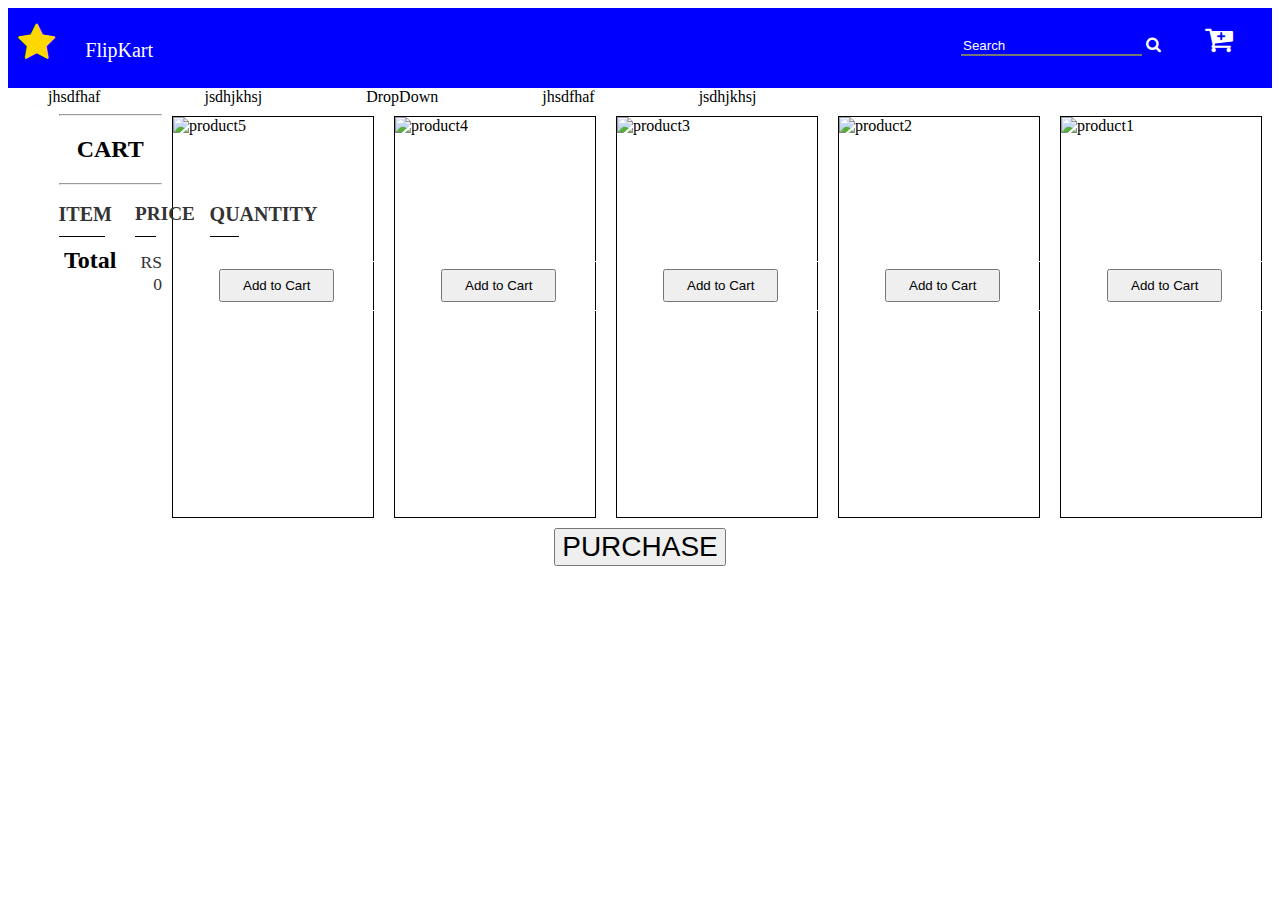
==== index.html @ 8f710ac4 "first committ" ====
<!DOCTYPE html>
<html lang="en">
<head>
    <meta charset="UTF-8">
    <meta name="viewport" content="width=device-width, initial-scale=1.0">
    <meta http-equiv="X-UA-Compatible" content="ie=edge">
    <title>Flipkart</title>
<link rel="stylesheet" href="https://cdnjs.cloudflare.com/ajax/libs/font-awesome/4.7.0/css/font-awesome.min.css">
<link rel="stylesheet" href="CssFile/header.css">
<link rel="stylesheet" href="CssFile/media.css">
<link rel="stylesheet" href="CssFile/sidebar.css">
<link rel="stylesheet" href="CssFile/contant.css">
<link rel="stylesheet" href="CssFile/dropDown.css">
<link rel="stylesheet" href="CssFile/sucessFull.css">
<script src="https://ajax.googleapis.com/ajax/libs/jquery/3.4.1/jquery.min.js"></script>
<script src="JSFile/script.js"></script>
<script src="JSFile/cartScript.js"></script>
<script src="JSFile/carousel.js"></script>
<link rel="stylesheet" href="CssFile/styleCart.css">

</head>
<body>
    <header id="header" style="width: 100%;margin: 0px;">
            <i class="fa fa-star"></i><span id="logo">FlipKart</span>
            <div id="icons">
        <input type="text" id="search-box"  placeholder="Search" >
        <i class="fa fa-search" aria-hidden="true"></i>
        <i id="cartt" class="fa fa-cart-plus"  aria-hidden="true" onclick="BottomFunction();"></i><span id="cart_no" onclick="BottomFunction();" style="display: none;">0</span>
    </div>
    </header>
    <!-- DropDown -->
    <div class="dropdown">
            <ul class="mainList"> 
                    <li class="mainListDrop">jhsdfhaf</li>
                    <li class="mainListDrop">jsdhjkhsj</li>
                <li onclick="myFunction()" class="dropbtn mainListDrop">DropDown
                    <ul id="myDropdown" class="dropdown-content"style="color: black;" >
                    <li class="afterClickList">jsdjhaj</li>
                    <li class="afterClickList">sjdkasfalskfl;</li>
                    <li class="afterClickList">dklfhayfuehzn</li>
                    <li class="afterClickList">kshdjkfhj</li>
                    </ul>
                </li>
               <li class="mainListDrop">jhsdfhaf</li>
               <li class="mainListDrop">jsdhjkhsj</li>
            </ul>
          </div>
          <!-- Carousel -->
    <!-- <div class="w3-content w3-section" style="max-width:100%; max-height: 150px; margin-top: 10px;">
            <img class="mySlides" src="https://theshopperz.com/wp-content/uploads/2016/01/flipkart-coupons-banner-offers.jpg" style="width:100%;height:250px;">
            <img class="mySlides" src="https://pennyful.in/img/hpbanner/banner2.jpg" style="width:100% ;height:250px;">
            <img class="mySlides" src="http://img5a.flixcart.com/www/promos/new/20151210-114111-1-5.jpg" style="width:100% ;height:250px;">
            <img class="mySlides" src="http://img5a.flixcart.com/www/promos/new/20140922-112828-banner-3-shop-now.jpg" style="width:100% ;height:250px;">
          </div> -->
          
    <div id="sidebar">
<h3>Filters</h3>
100<input type="range" id="range" name="points" min="0" max="10">1000
    </div>
    <div id="price_range">
<ul class="priceSorting">
    <li class="sorting"><strong>Sort By</strong></li>
    <li class="sorting" onclick="highToLow();">Price -- High Low</li>
    <li class="sorting" onclick="lowToHigh();">Price -- Low High</li>
    <li class="sorting" onclick="Discounts();">Discount</li>
</ul>
    </div>
    <div id="product-list" class="mainDiv">
 <div class="pro_pic"><img class="imgDynamic" src="" alt="product1" id="image_id1"><div class="inner_div_price" id="inner_content1" >
     
 </div>
 <div class="Add_to_cart"> <button class="cart_class" id="cart_button1" onclick="getValue();">Add to Cart</button></div>
</div>
 <div class="pro_pic"><img class="imgDynamic" src="" alt="product2" id="image_id2"><div class="inner_div_price" id="inner_content2">
    
 </div>
 <div class="Add_to_cart"> <button class="cart_class" id="cart_button2"  onclick="getValue();">Add to Cart</button></div>
</div>
 <div class="pro_pic"><img class="imgDynamic" src="" alt="product3" id="image_id3"><div class="inner_div_price"id="inner_content3" >
    
 </div>
 <div class="Add_to_cart"> <button class="cart_class" id="cart_button3" onclick="getValue();">Add to Cart</button></div>
</div>

 <div class="pro_pic"><img class="imgDynamic" src="" alt="product4" id="image_id4"><div class="inner_div_price" id="inner_content4" >
   
 </div>
 <div class="Add_to_cart"> <button class="cart_class" id="cart_button4" onclick="getValue();">Add to Cart</button></div>
</div>
 <div class="pro_pic"><img class="imgDynamic" src="" alt="product5" id="image_id5"><div class="inner_div_price" id="inner_content5">
    
 </div>
 <div class="Add_to_cart"> <button class="cart_class" id="cart_button5" onclick="getValue();">Add to Cart</button></div>
</div>

    </div>
    <div class="success-checkmark" id="checkmark" style="display:none;">
            <div class="check-icon">
              <span class="icon-line line-tip"></span>
              <span class="icon-line line-long"></span>
              <div class="icon-circle"></div>
              <div class="icon-fix"></div>
            </div>
          </div>
<!-- Cart -->

<section class="container content-section">
    <hr>
    <h2 class="section-header" style="text-align: center;">CART</h2><hr>
    <div class="cart-row">
        <span class="cart-item cart-header cart-column">ITEM</span>
        <span class="cart-price cart-header cart-column">PRICE</span>
        <span class="cart-quantity cart-header cart-column">QUANTITY</span>
    </div>
    <div class="cart-items">
    </div>
    <div class="cart-total">
        <strong class="cart-total-title">Total</strong>
        <span class="cart-total-price">RS 0</span>
    </div>
    <button class="btn btn-primary btn-purchase" type="button">PURCHASE</button>
</section>

</body>
</html>
---- CssFile/header.css ----
input {
  outline: 0;
  border-width: 0 0 2px;
  background-color: blue;
}

header {
  height: 80px;
  background-color: blue;
}

::-webkit-input-placeholder {
  /* Chrome/Opera/Safari */
  color: #fff;
}

  .fa-search
  {
    color:white;
    /* margin-left:-20px; */
    padding-left: 0px;
  }
  .fa-cart-plus
  {
    font-size:30px;
    color: white;
    /* float: right; */
     /* margin-right: 50px;
     margin-top: -29px; */
     padding-top: 10px;
     margin-left: 40px;
  }
  .fa-star
  {
    font-size:40px;
    color:gold;
    margin-top: 15px;
    margin-left: 10px;
     margin-right: 5px;
  }
  #search-box
  {
    color:white;
    /* float: right; */
    /* margin-right: 100px; */
   
  }
  #logo
  {
    font-family: cursive;
    font-size: 20px;
    color: #fff;
    margin-left: 2%;
  }
  #cart_no
  {
    color: #fff;
    float: right;
    
    margin-top: 5px;
    
    height: 15px;
    width: 20px;
    border-radius: 50%;
    text-align: center;
    border: solid 1px red;
    background-color: red;
    margin-right: 8px;
   
  }
  #icons
  {
    
    height: 50px;
    width: 290px;
    border: solid blue 1px;
    float: right;
    margin-top: 5px;
    margin-right: 20px;

  }
  .mySlides {display:none;}
/*# sourceMappingURL=header.css.map */
---- CssFile/media.css ----
@media only screen and (max-width: 475px) and (min-width: 320px) {
  #sidebar {
    display: none;
  }
  .mainDiv {
    padding-top: 550px;
  }
  #icons {
    height: 50px;
    width: 290px;
    border-style: none;
    float: right;
    margin-right: 0px;
    margin-top: -4px;
  }
  .fa-star {
    font-size: 20px;
    color: gold;
    margin-top: 15px;
    margin-left: 10px;
    margin-right: 5px;
  }
  #logo {
    font-family: cursive;
    font-size: 15px;
    color: #fff;
    margin-left: 0%;
  }
}

@media only screen and (max-width: 768px) and (min-width: 475px) {
  #sidebar {
    display: none;
  }
  .mainDiv {
    padding-top: 550px;
  }
  #icons {
    height: 50px;
    width: 290px;
    float: right;
    margin-top: 5px;
    margin-right: 20px;
  }
}

@media only screen and (max-width: 992px) and (min-width: 769px) {
  #sidebar {
    display: none;
  }
  .mainDiv {
    padding-top: 550px;
  }
  #icons {
    height: 50px;
    width: 290px;
    float: right;
    margin-top: 5px;
    margin-right: 20px;
  }
}

@media only screen and (max-width: 1350px) and (min-width: 993px) {
  #sidebar {
    display: none;
  }
  .mainDiv {
    padding-top: 550px;
  }
  #icons {
    height: 50px;
    width: 290px;
    float: right;
    margin-top: 5px;
    margin-right: 20px;
  }
}
/*# sourceMappingURL=media.css.map */
---- CssFile/sidebar.css ----
#sidebar {
  border-right: 1px solid #000;
  height: 600px;
  width: 200px;
}

.sorting {
  cursor: pointer;
}
/*# sourceMappingURL=sidebar.css.map */
---- CssFile/contant.css ----
.sorting {
  display: inline;
  padding: 25px;
}

.priceSorting {
  float: right;
  margin-top: -600px;
  margin-right: 350px;
}

.pro_pic {
  height: 400px;
  width: 200px;
  border: 1px solid black;
  float: right;
  margin: 10px;
}

.imgDynamic {
  height: 220px;
  width: 200px;
}

#product-list {
  float: right;
  margin-top: -550px;
  margin-right: 0px;
}

.inner_div_price {
  height: 116px;
  width: 200px;
  border-style: none;
  margin-top: 10px;
  text-align: center;
}

html body {
  overflow-x: hidden;
  overflow-y: auto;
}

.Add_to_cart {
  height: 48px;
  width: 200px;
  border: solid 1px white;
}

.cart_class {
  margin-left: 45px;
  margin-top: 7px;
  padding: 7px 22px;
}
/*# sourceMappingURL=contant.css.map */
---- CssFile/dropDown.css ----
.mainList, .mainListDrop {
  display: inline;
  margin-right: 100px;
}

.dropdown-content {
  display: none;
  position: absolute;
  background-color: #f1f1f1;
  min-width: 160px;
  overflow: auto;
  -webkit-box-shadow: 0px 8px 16px 0px rgba(0, 0, 0, 0.2);
          box-shadow: 0px 8px 16px 0px rgba(0, 0, 0, 0.2);
  color: #000;
  z-index: 1;
}

.dropdown li:hover {
  background-color: #ddd;
}

.show {
  display: block;
}
/*# sourceMappingURL=dropDown.css.map */
---- CssFile/sucessFull.css ----
.success-checkmark {
  width: 80px;
  height: 115px;
  margin: 0 auto;
}

.success-checkmark .check-icon {
  width: 80px;
  height: 80px;
  position: relative;
  border-radius: 50%;
  -webkit-box-sizing: content-box;
          box-sizing: content-box;
  border: 4px solid #4CAF50;
}

.success-checkmark .check-icon::before {
  top: 3px;
  left: -2px;
  width: 30px;
  -webkit-transform-origin: 100% 50%;
          transform-origin: 100% 50%;
  border-radius: 100px 0 0 100px;
}

.success-checkmark .check-icon::after {
  top: 0;
  left: 30px;
  width: 60px;
  -webkit-transform-origin: 0 50%;
          transform-origin: 0 50%;
  border-radius: 0 100px 100px 0;
  -webkit-animation: rotate-circle 4.25s ease-in;
          animation: rotate-circle 4.25s ease-in;
}

.success-checkmark .check-icon::before, .success-checkmark .check-icon::after {
  content: '';
  height: 100px;
  position: absolute;
  background: transparent;
  -webkit-transform: rotate(-45deg);
          transform: rotate(-45deg);
}

.success-checkmark .check-icon .icon-line {
  height: 5px;
  background-color: #4CAF50;
  display: block;
  border-radius: 2px;
  position: absolute;
  z-index: 10;
}

.success-checkmark .check-icon .icon-line.line-tip {
  top: 46px;
  left: 14px;
  width: 25px;
  -webkit-transform: rotate(45deg);
          transform: rotate(45deg);
  -webkit-animation: icon-line-tip 0.75s;
          animation: icon-line-tip 0.75s;
}

.success-checkmark .check-icon .icon-line.line-long {
  top: 38px;
  right: 8px;
  width: 47px;
  -webkit-transform: rotate(-45deg);
          transform: rotate(-45deg);
  -webkit-animation: icon-line-long 0.75s;
          animation: icon-line-long 0.75s;
}

.success-checkmark .check-icon .icon-circle {
  top: -4px;
  left: -4px;
  z-index: 10;
  width: 80px;
  height: 80px;
  border-radius: 50%;
  position: absolute;
  -webkit-box-sizing: content-box;
          box-sizing: content-box;
  border: 4px solid rgba(76, 175, 80, 0.5);
}

.success-checkmark .check-icon .icon-fix {
  top: 8px;
  width: 5px;
  left: 26px;
  z-index: 1;
  height: 85px;
  position: absolute;
  -webkit-transform: rotate(-45deg);
          transform: rotate(-45deg);
  background: transparent;
}

.success-checkmark {
  margin-top: -25%;
  margin-left: 55%;
}

.container {
  margin-top: 0%;
}

@-webkit-keyframes rotate-circle {
  0% {
    -webkit-transform: rotate(-45deg);
            transform: rotate(-45deg);
  }
  5% {
    -webkit-transform: rotate(-45deg);
            transform: rotate(-45deg);
  }
  12% {
    -webkit-transform: rotate(-405deg);
            transform: rotate(-405deg);
  }
  100% {
    -webkit-transform: rotate(-405deg);
            transform: rotate(-405deg);
  }
}

@keyframes rotate-circle {
  0% {
    -webkit-transform: rotate(-45deg);
            transform: rotate(-45deg);
  }
  5% {
    -webkit-transform: rotate(-45deg);
            transform: rotate(-45deg);
  }
  12% {
    -webkit-transform: rotate(-405deg);
            transform: rotate(-405deg);
  }
  100% {
    -webkit-transform: rotate(-405deg);
            transform: rotate(-405deg);
  }
}

@-webkit-keyframes icon-line-tip {
  0% {
    width: 0;
    left: 1px;
    top: 19px;
  }
  54% {
    width: 0;
    left: 1px;
    top: 19px;
  }
  70% {
    width: 50px;
    left: -8px;
    top: 37px;
  }
  84% {
    width: 17px;
    left: 21px;
    top: 48px;
  }
  100% {
    width: 25px;
    left: 14px;
    top: 45px;
  }
}

@keyframes icon-line-tip {
  0% {
    width: 0;
    left: 1px;
    top: 19px;
  }
  54% {
    width: 0;
    left: 1px;
    top: 19px;
  }
  70% {
    width: 50px;
    left: -8px;
    top: 37px;
  }
  84% {
    width: 17px;
    left: 21px;
    top: 48px;
  }
  100% {
    width: 25px;
    left: 14px;
    top: 45px;
  }
}

@-webkit-keyframes icon-line-long {
  0% {
    width: 0;
    right: 46px;
    top: 54px;
  }
  65% {
    width: 0;
    right: 46px;
    top: 54px;
  }
  84% {
    width: 55px;
    right: 0px;
    top: 35px;
  }
  100% {
    width: 47px;
    right: 8px;
    top: 38px;
  }
}

@keyframes icon-line-long {
  0% {
    width: 0;
    right: 46px;
    top: 54px;
  }
  65% {
    width: 0;
    right: 46px;
    top: 54px;
  }
  84% {
    width: 55px;
    right: 0px;
    top: 35px;
  }
  100% {
    width: 47px;
    right: 8px;
    top: 38px;
  }
}
/*# sourceMappingURL=sucessFull.css.map */
---- CssFile/styleCart.css ----
.shop-items {
    display: flex;
    flex-wrap: wrap;
    justify-content: space-around;
}

.cart-header {
    font-weight: bold;
    font-size: 1.25em;
    color: #333;
}

.cart-column {
    display: flex;
    align-items: center;
    border-bottom: 1px solid black;
    margin-right: 1.5em;
    padding-bottom: 10px;
    margin-top: 10px;
}

.cart-row {
    display: flex;
}

.cart-item {
    width: 45%;
}

.cart-price {
    width: 20%;
    font-size: 1.2em;
    color: #333;
}

.cart-quantity {
    
        width: 28%;
        float: right;
        margin-top: -100px;
  
   
}
span.cart-quantity.cart-header.cart-column {
    margin-top: 10px;
    margin-left: 25px;
}
.cart-item-title {
    color: #333;
    margin-left: .5em;
    font-size: 1.2em;
}

.cart-item-image {
    width: 75px;
    height: auto;
    border-radius: 10px;
}

.btn-danger {
    color: white;
    background-color: #EB5757;
    border: none;
    border-radius: .3em;
    font-weight: bold;
    margin-top: 105px;
    margin-left: 25px;
}

.btn-danger:hover {
    background-color: #CC4C4C;
}

.cart-quantity-input {
    height: 34px;
    width: 50px;
    border-radius: 5px;
    border: 1px solid #56CCF2;
    background-color: #eee;
    color: #333;
    padding: 0;
    text-align: center;
    font-size: 1.2em;
    margin-top: 105px;
    margin-left: 25px;   

}

.cart-row:last-child {
    border-bottom: 1px solid black;
}

.cart-row:last-child .cart-column {
    border: none;
}

.cart-total {
    text-align: end;
    margin-top: 10px;
    margin-right: 10px;
}

.cart-total-title {
    font-weight: bold;
    font-size: 1.5em;
    color: black;
    margin-right: 20px;
}

.cart-total-price {
    color: #333;
    font-size: 1.1em;
}

.btn-purchase {
    display: block;
    margin: 40px auto 80px auto;
    font-size: 1.75em;
}
section
{
    width: 92%;
    margin: auto;
}
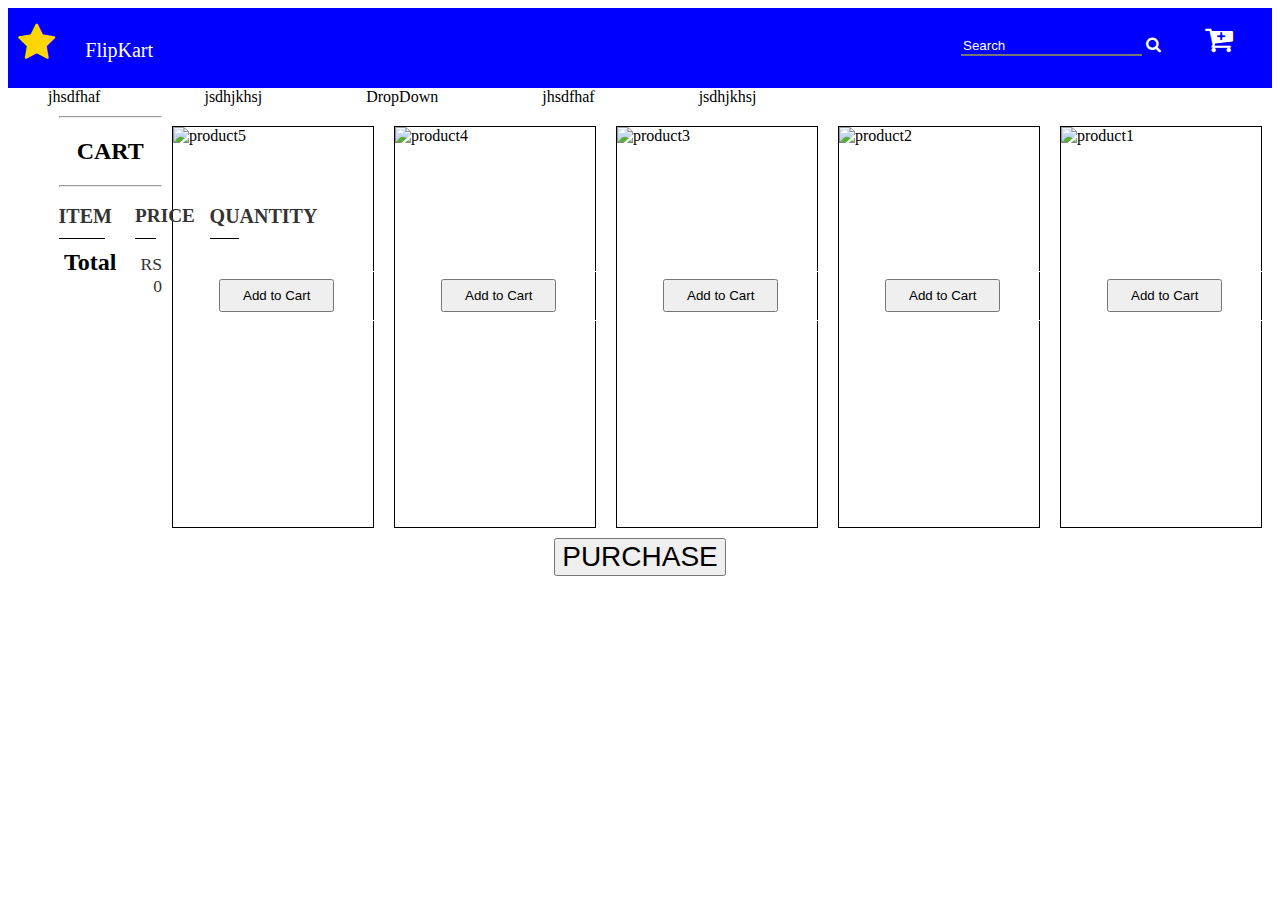
==== commit d162bbf3: "carousel slides in html" ====
--- a/index.html
+++ b/index.html
@@ -46,12 +46,12 @@
             </ul>
           </div>
           <!-- Carousel -->
-    <!-- <div class="w3-content w3-section" style="max-width:100%; max-height: 150px; margin-top: 10px;">
+    <div class="w3-content w3-section" style="max-width:100%; max-height: 150px; margin-top: 10px;">
             <img class="mySlides" src="https://theshopperz.com/wp-content/uploads/2016/01/flipkart-coupons-banner-offers.jpg" style="width:100%;height:250px;">
             <img class="mySlides" src="https://pennyful.in/img/hpbanner/banner2.jpg" style="width:100% ;height:250px;">
             <img class="mySlides" src="http://img5a.flixcart.com/www/promos/new/20151210-114111-1-5.jpg" style="width:100% ;height:250px;">
             <img class="mySlides" src="http://img5a.flixcart.com/www/promos/new/20140922-112828-banner-3-shop-now.jpg" style="width:100% ;height:250px;">
-          </div> -->
+          </div>
           
     <div id="sidebar">
 <h3>Filters</h3>
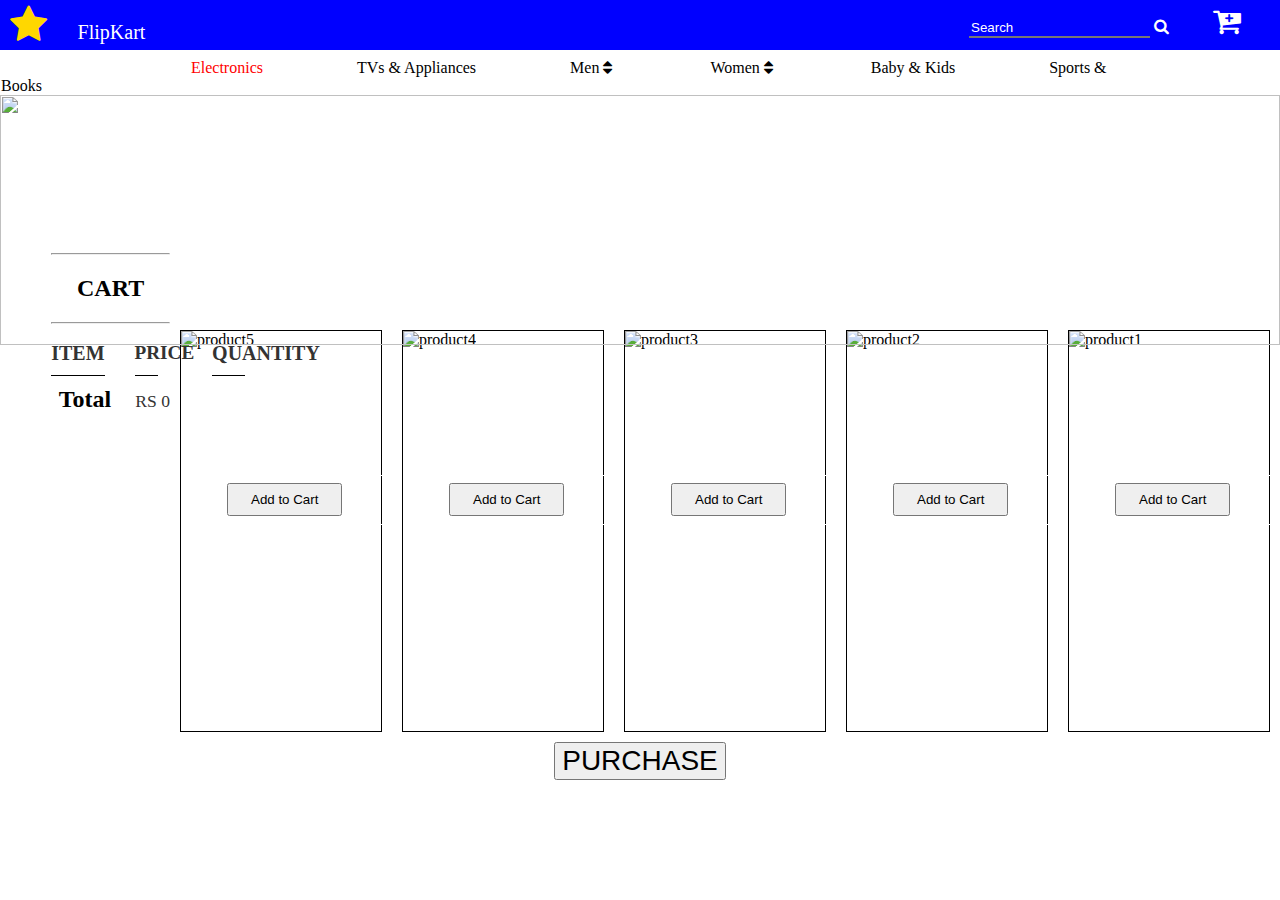
==== commit a1de318e: "lattest" ====
--- a/index.html
+++ b/index.html
@@ -31,9 +31,9 @@
     <!-- DropDown -->
     <div class="dropdown">
             <ul class="mainList"> 
-                    <li class="mainListDrop">jhsdfhaf</li>
-                    <li class="mainListDrop">jsdhjkhsj</li>
-                <li onclick="myFunction()" class="dropbtn mainListDrop">DropDown
+                    <li class="mainListDrop " id="firstChild">Electronics</li>
+                    <li class="mainListDrop">TVs & Appliances</li>
+                <li onclick="myFunction1()" class="dropbtn mainListDrop">Men <i class="fa fa-sort-desc" aria-hidden="true"></i> <i class="fa fa-sort-asc" aria-hidden="true"></i>
                     <ul id="myDropdown" class="dropdown-content"style="color: black;" >
                     <li class="afterClickList">jsdjhaj</li>
                     <li class="afterClickList">sjdkasfalskfl;</li>
@@ -41,13 +41,21 @@
                     <li class="afterClickList">kshdjkfhj</li>
                     </ul>
                 </li>
-               <li class="mainListDrop">jhsdfhaf</li>
-               <li class="mainListDrop">jsdhjkhsj</li>
+                <li onclick="myFunction2()" class="dropbtn mainListDrop">Women <i class="fa fa-sort-desc" aria-hidden="true"></i> <i class="fa fa-sort-asc" aria-hidden="true"></i>
+                    <ul id="myDropdown" class="dropdown-content"style="color: black;" >
+                    <li class="afterClickList">jsdjhaj</li>
+                    <li class="afterClickList">sjdkasfalskfl;</li>
+                    <li class="afterClickList">dklfhayfuehzn</li>
+                    <li class="afterClickList">kshdjkfhj</li>
+                    </ul>
+                </li>
+               <li class="mainListDrop">Baby & Kids</li>
+               <li class="mainListDrop">Sports & Books</li>
             </ul>
           </div>
           <!-- Carousel -->
     <div class="w3-content w3-section" style="max-width:100%; max-height: 150px; margin-top: 10px;">
-            <img class="mySlides" src="https://theshopperz.com/wp-content/uploads/2016/01/flipkart-coupons-banner-offers.jpg" style="width:100%;height:250px;">
+            <img class="mySlides" src="https://storiesflistgv2.blob.core.windows.net/stories/2017/12/shoponfk_bannerv1.png" style="width:100%;height:250px;">
             <img class="mySlides" src="https://pennyful.in/img/hpbanner/banner2.jpg" style="width:100% ;height:250px;">
             <img class="mySlides" src="http://img5a.flixcart.com/www/promos/new/20151210-114111-1-5.jpg" style="width:100% ;height:250px;">
             <img class="mySlides" src="http://img5a.flixcart.com/www/promos/new/20140922-112828-banner-3-shop-now.jpg" style="width:100% ;height:250px;">
@@ -59,7 +67,7 @@
     </div>
     <div id="price_range">
 <ul class="priceSorting">
-    <li class="sorting"><strong>Sort By</strong></li>
+    <li class="sorting" id="sortTitle"><strong>Sort By</strong></li>
     <li class="sorting" onclick="highToLow();">Price -- High Low</li>
     <li class="sorting" onclick="lowToHigh();">Price -- Low High</li>
     <li class="sorting" onclick="Discounts();">Discount</li>
--- a/CssFile/header.css
+++ b/CssFile/header.css
@@ -5,7 +5,7 @@
 }
 
 header {
-  height: 80px;
+  height: 50px;
   background-color: blue;
 }
 
@@ -34,7 +34,7 @@
   {
     font-size:40px;
     color:gold;
-    margin-top: 15px;
+    margin-top: 5px;
     margin-left: 10px;
      margin-right: 5px;
   }
@@ -57,7 +57,7 @@
     color: #fff;
     float: right;
     
-    margin-top: 5px;
+    margin-top: 6px;
     
     height: 15px;
     width: 20px;
@@ -75,9 +75,17 @@
     width: 290px;
     border: solid blue 1px;
     float: right;
-    margin-top: 5px;
+    margin-top: -5px;
     margin-right: 20px;
 
   }
   .mySlides {display:none;}
+  body
+  {
+    width: 100%;
+    margin: 0px;
+    background-image: url('https://backgrounddownload.com/wp-content/uploads/2018/09/background-images-gray-color-4-300x200.jpg');
+    background-repeat: no-repeat;
+    background-size: 150%;
+  }
 /*# sourceMappingURL=header.css.map */--- a/CssFile/media.css
+++ b/CssFile/media.css
@@ -10,8 +10,8 @@
     width: 290px;
     border-style: none;
     float: right;
-    margin-right: 0px;
-    margin-top: -4px;
+    margin-right: -5px;
+    margin-top: -1%;
   }
   .fa-star {
     font-size: 20px;
@@ -39,7 +39,7 @@
     height: 50px;
     width: 290px;
     float: right;
-    margin-top: 5px;
+    margin-top: -5px;
     margin-right: 20px;
   }
 }
@@ -55,7 +55,7 @@
     height: 50px;
     width: 290px;
     float: right;
-    margin-top: 5px;
+    margin-top: -5px;
     margin-right: 20px;
   }
 }
@@ -71,7 +71,7 @@
     height: 50px;
     width: 290px;
     float: right;
-    margin-top: 5px;
+    margin-top: -5px;
     margin-right: 20px;
   }
 }
--- a/CssFile/contant.css
+++ b/CssFile/contant.css
@@ -5,7 +5,7 @@
 
 .priceSorting {
   float: right;
-  margin-top: -600px;
+  margin-top: -504px;
   margin-right: 350px;
 }
 
@@ -24,7 +24,7 @@
 
 #product-list {
   float: right;
-  margin-top: -550px;
+  margin-top: -475px;
   margin-right: 0px;
 }
 
@@ -51,5 +51,10 @@
   margin-left: 45px;
   margin-top: 7px;
   padding: 7px 22px;
+  cursor: pointer;
+}
+
+#sortTitle {
+  cursor: not-allowed;
 }
 /*# sourceMappingURL=contant.css.map */--- a/CssFile/dropDown.css
+++ b/CssFile/dropDown.css
@@ -1,18 +1,20 @@
 .mainList, .mainListDrop {
   display: inline;
-  margin-right: 100px;
+  margin-right: 90px;
 }
 
 .dropdown-content {
   display: none;
   position: absolute;
   background-color: #f1f1f1;
-  min-width: 160px;
+  width: 930px;
+  height: 500px;
   overflow: auto;
   -webkit-box-shadow: 0px 8px 16px 0px rgba(0, 0, 0, 0.2);
           box-shadow: 0px 8px 16px 0px rgba(0, 0, 0, 0.2);
   color: #000;
-  z-index: 1;
+  margin-top: 10px;
+  margin-left: 13%;
 }
 
 .dropdown li:hover {
@@ -22,4 +24,29 @@
 .show {
   display: block;
 }
+
+.dropdown {
+  margin-top: 1px;
+  border: solid 1px #fff;
+  height: 25px;
+  padding-top: 7px;
+  -webkit-box-shadow: 1px 3px #fff;
+          box-shadow: 1px 3px #fff;
+  background-color: #fff;
+}
+
+#firstChild {
+  padding-left: 150px;
+  color: red;
+}
+
+.mainListDrop {
+  padding-top: 5px;
+  cursor: pointer;
+}
+
+.fa-sort-up:before, .fa-sort-asc:before {
+  margin-left: -13px;
+  margin-top: 39px;
+}
 /*# sourceMappingURL=dropDown.css.map */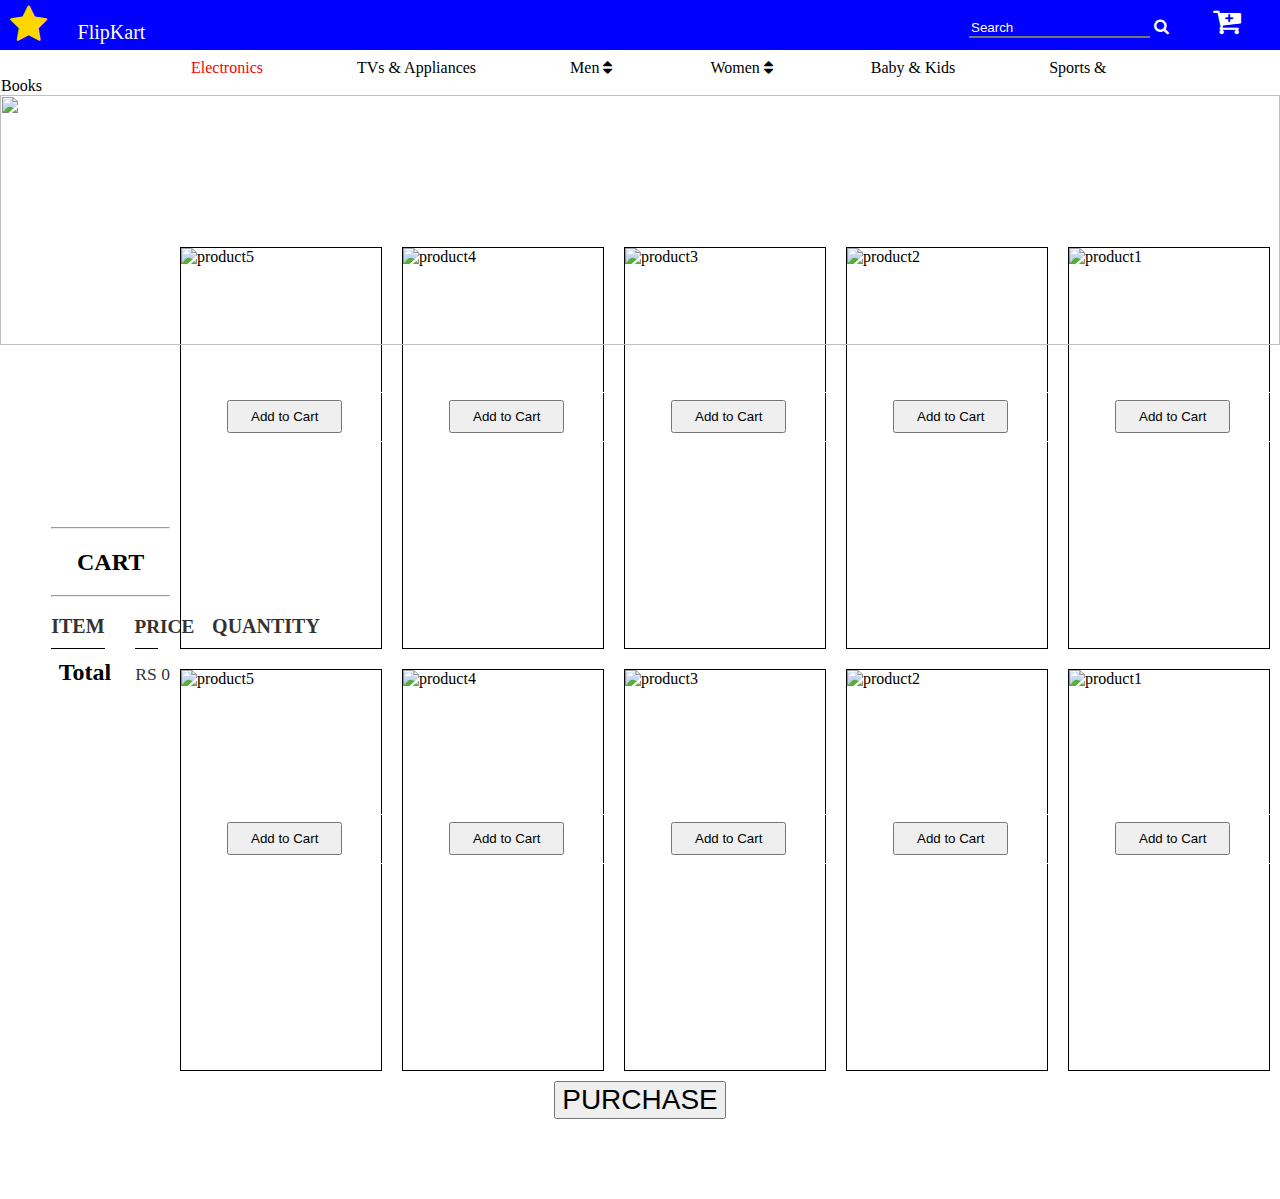
==== commit 07c5190a: "New row of product list is midified and Changes in style sheet with side bar, header and crousel" ====
--- a/index.html
+++ b/index.html
@@ -74,6 +74,7 @@
 </ul>
     </div>
     <div id="product-list" class="mainDiv">
+        <div id="FirstRowOfProduct">
  <div class="pro_pic"><img class="imgDynamic" src="" alt="product1" id="image_id1"><div class="inner_div_price" id="inner_content1" >
      
  </div>
@@ -100,7 +101,36 @@
  </div>
  <div class="Add_to_cart"> <button class="cart_class" id="cart_button5" onclick="getValue();">Add to Cart</button></div>
 </div>
+</div>
+<div id="secondRowOfProduct">
+    <div class="pro_pic"><img class="imgDynamic" src="" alt="product1" id="image_id1"><div class="inner_div_price" id="inner_content1" >
+     
+    </div>
+    <div class="Add_to_cart"> <button class="cart_class" id="cart_button1" onclick="getValue();">Add to Cart</button></div>
+   </div>
+    <div class="pro_pic"><img class="imgDynamic" src="" alt="product2" id="image_id2"><div class="inner_div_price" id="inner_content2">
+       
+    </div>
+    <div class="Add_to_cart"> <button class="cart_class" id="cart_button2"  onclick="getValue();">Add to Cart</button></div>
+   </div>
+    <div class="pro_pic"><img class="imgDynamic" src="" alt="product3" id="image_id3"><div class="inner_div_price"id="inner_content3" >
+       
+    </div>
+    <div class="Add_to_cart"> <button class="cart_class" id="cart_button3" onclick="getValue();">Add to Cart</button></div>
+   </div>
+   
+    <div class="pro_pic"><img class="imgDynamic" src="" alt="product4" id="image_id4"><div class="inner_div_price" id="inner_content4" >
+      
+    </div>
+    <div class="Add_to_cart"> <button class="cart_class" id="cart_button4" onclick="getValue();">Add to Cart</button></div>
+   </div>
+    <div class="pro_pic"><img class="imgDynamic" src="" alt="product5" id="image_id5"><div class="inner_div_price" id="inner_content5">
+       
+    </div>
+    <div class="Add_to_cart"> <button class="cart_class" id="cart_button5" onclick="getValue();">Add to Cart</button></div>
+   </div>
 
+</div>
     </div>
     <div class="success-checkmark" id="checkmark" style="display:none;">
             <div class="check-icon">
@@ -112,7 +142,7 @@
           </div>
 <!-- Cart -->
 
-<section class="container content-section">
+<section class="container content-section" style="margin-top: 22%; ">
     <hr>
     <h2 class="section-header" style="text-align: center;">CART</h2><hr>
     <div class="cart-row">
--- a/CssFile/sidebar.css
+++ b/CssFile/sidebar.css
@@ -2,6 +2,7 @@
   border-right: 1px solid #000;
   height: 600px;
   width: 200px;
+  margin-top: 100px;
 }
 
 .sorting {
--- a/CssFile/contant.css
+++ b/CssFile/contant.css
@@ -5,7 +5,7 @@
 
 .priceSorting {
   float: right;
-  margin-top: -504px;
+  margin-top: -589px;
   margin-right: 350px;
 }
 
@@ -24,7 +24,7 @@
 
 #product-list {
   float: right;
-  margin-top: -475px;
+  margin-top: -558px;
   margin-right: 0px;
 }
 
@@ -57,4 +57,8 @@
 #sortTitle {
   cursor: not-allowed;
 }
+
+section.container.content-section {
+  margin-top: 298px;
+}
 /*# sourceMappingURL=contant.css.map */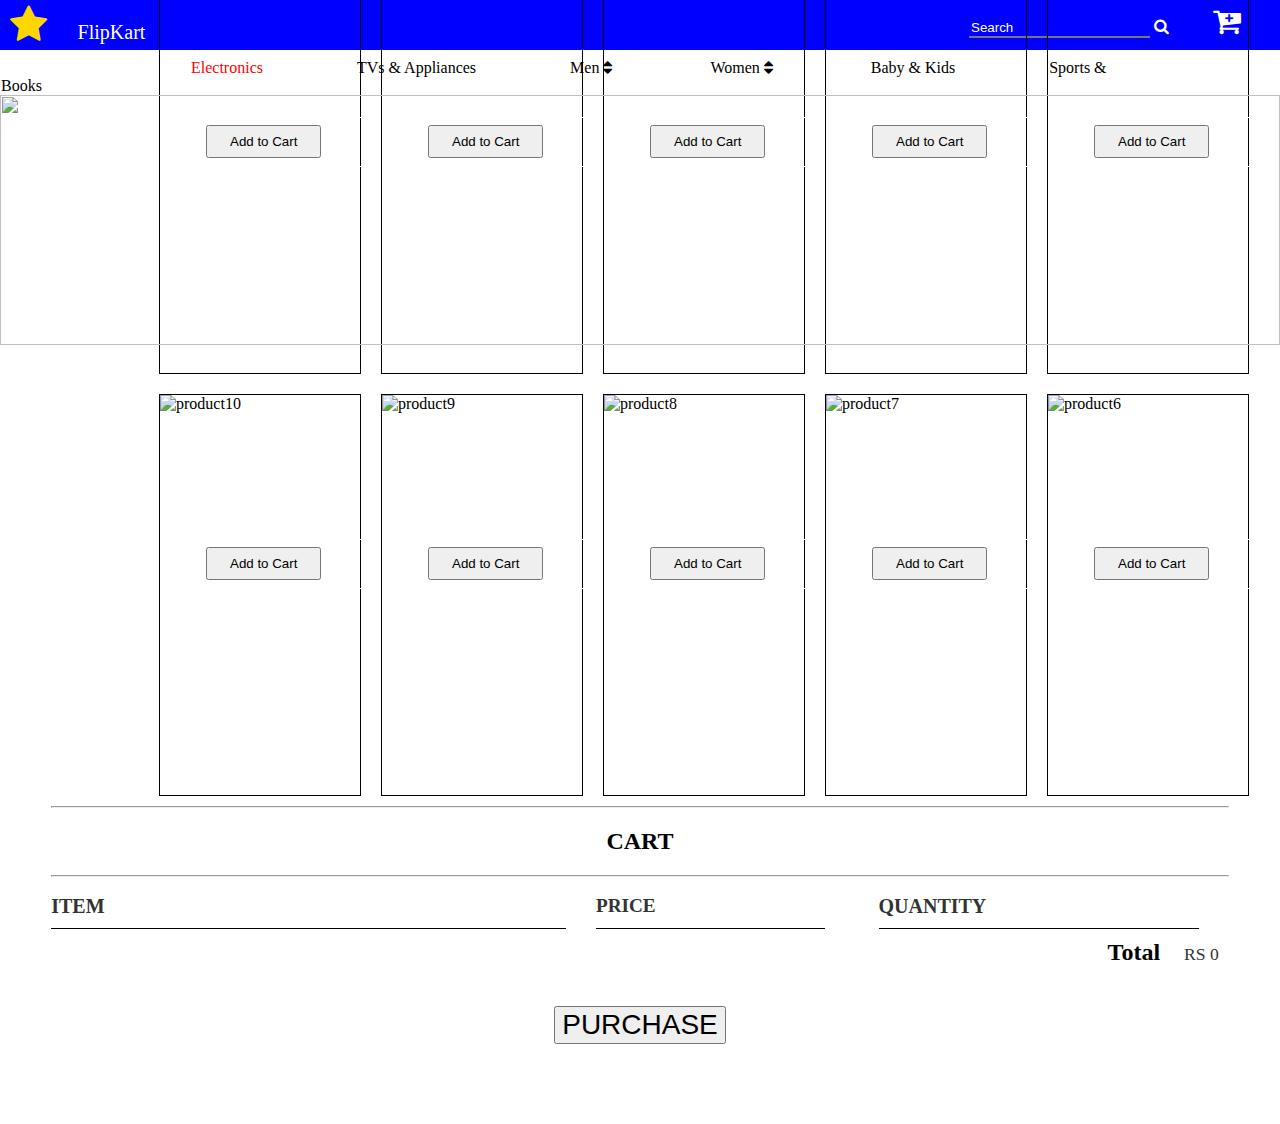
==== commit 0ab5c684: "Changes in logic of sorting and styling" ====
--- a/index.html
+++ b/index.html
@@ -74,7 +74,7 @@
 </ul>
     </div>
     <div id="product-list" class="mainDiv">
-        <div id="FirstRowOfProduct">
+       
  <div class="pro_pic"><img class="imgDynamic" src="" alt="product1" id="image_id1"><div class="inner_div_price" id="inner_content1" >
      
  </div>
@@ -101,36 +101,36 @@
  </div>
  <div class="Add_to_cart"> <button class="cart_class" id="cart_button5" onclick="getValue();">Add to Cart</button></div>
 </div>
-</div>
-<div id="secondRowOfProduct">
-    <div class="pro_pic"><img class="imgDynamic" src="" alt="product1" id="image_id1"><div class="inner_div_price" id="inner_content1" >
+
+<!--<div id="secondRowOfProduct">-->
+    <div class="pro_pic"><img class="imgDynamic" src="" alt="product6" id="image_id6"><div class="inner_div_price" id="inner_content6" >
      
     </div>
-    <div class="Add_to_cart"> <button class="cart_class" id="cart_button1" onclick="getValue();">Add to Cart</button></div>
+    <div class="Add_to_cart"> <button class="cart_class" id="cart_button6" onclick="getValue();">Add to Cart</button></div>
    </div>
-    <div class="pro_pic"><img class="imgDynamic" src="" alt="product2" id="image_id2"><div class="inner_div_price" id="inner_content2">
+    <div class="pro_pic"><img class="imgDynamic" src="" alt="product7" id="image_id7"><div class="inner_div_price" id="inner_content7">
        
     </div>
-    <div class="Add_to_cart"> <button class="cart_class" id="cart_button2"  onclick="getValue();">Add to Cart</button></div>
+    <div class="Add_to_cart"> <button class="cart_class" id="cart_button7"  onclick="getValue();">Add to Cart</button></div>
    </div>
-    <div class="pro_pic"><img class="imgDynamic" src="" alt="product3" id="image_id3"><div class="inner_div_price"id="inner_content3" >
+    <div class="pro_pic"><img class="imgDynamic" src="" alt="product8" id="image_id8"><div class="inner_div_price"id="inner_content8" >
        
     </div>
-    <div class="Add_to_cart"> <button class="cart_class" id="cart_button3" onclick="getValue();">Add to Cart</button></div>
+    <div class="Add_to_cart"> <button class="cart_class" id="cart_button8" onclick="getValue();">Add to Cart</button></div>
    </div>
    
-    <div class="pro_pic"><img class="imgDynamic" src="" alt="product4" id="image_id4"><div class="inner_div_price" id="inner_content4" >
+    <div class="pro_pic"><img class="imgDynamic" src="" alt="product9" id="image_id9"><div class="inner_div_price" id="inner_content9" >
       
     </div>
-    <div class="Add_to_cart"> <button class="cart_class" id="cart_button4" onclick="getValue();">Add to Cart</button></div>
+    <div class="Add_to_cart"> <button class="cart_class" id="cart_button9" onclick="getValue();">Add to Cart</button></div>
    </div>
-    <div class="pro_pic"><img class="imgDynamic" src="" alt="product5" id="image_id5"><div class="inner_div_price" id="inner_content5">
+    <div class="pro_pic"><img class="imgDynamic" src="" alt="product10" id="image_id10"><div class="inner_div_price" id="inner_content10">
        
     </div>
-    <div class="Add_to_cart"> <button class="cart_class" id="cart_button5" onclick="getValue();">Add to Cart</button></div>
+    <div class="Add_to_cart"> <button class="cart_class" id="cart_button10" onclick="getValue();">Add to Cart</button></div>
    </div>
 
-</div>
+<!--</div>-->
     </div>
     <div class="success-checkmark" id="checkmark" style="display:none;">
             <div class="check-icon">
@@ -142,7 +142,7 @@
           </div>
 <!-- Cart -->
 
-<section class="container content-section" style="margin-top: 22%; ">
+<section id="Cart_Item_Detail" class="container content-section" >
     <hr>
     <h2 class="section-header" style="text-align: center;">CART</h2><hr>
     <div class="cart-row">
--- a/CssFile/media.css
+++ b/CssFile/media.css
@@ -26,6 +26,9 @@
     color: #fff;
     margin-left: 0%;
   }
+  .pro_pic {
+    margin-top: 395px;
+  }
 }
 
 @media only screen and (max-width: 768px) and (min-width: 475px) {
@@ -42,6 +45,9 @@
     margin-top: -5px;
     margin-right: 20px;
   }
+  .pro_pic {
+    margin-top: 395px;
+  }
 }
 
 @media only screen and (max-width: 992px) and (min-width: 769px) {
@@ -57,6 +63,9 @@
     float: right;
     margin-top: -5px;
     margin-right: 20px;
+  }
+  .pro_pic {
+    margin-top: 395px;
   }
 }
 
--- a/CssFile/sidebar.css
+++ b/CssFile/sidebar.css
@@ -1,6 +1,6 @@
 #sidebar {
   border-right: 1px solid #000;
-  height: 600px;
+  height: 870px;
   width: 200px;
   margin-top: 100px;
 }
--- a/CssFile/contant.css
+++ b/CssFile/contant.css
@@ -5,7 +5,7 @@
 
 .priceSorting {
   float: right;
-  margin-top: -589px;
+  margin-top: -857px;
   margin-right: 350px;
 }
 
@@ -24,8 +24,8 @@
 
 #product-list {
   float: right;
-  margin-top: -558px;
-  margin-right: 0px;
+  margin-top: -833px;
+  margin-right: 21px;
 }
 
 .inner_div_price {
--- a/CssFile/styleCart.css
+++ b/CssFile/styleCart.css
@@ -123,3 +123,7 @@
     width: 92%;
     margin: auto;
 }
+#Cart_Item_Detail
+{
+    margin-top: 4.5%;
+}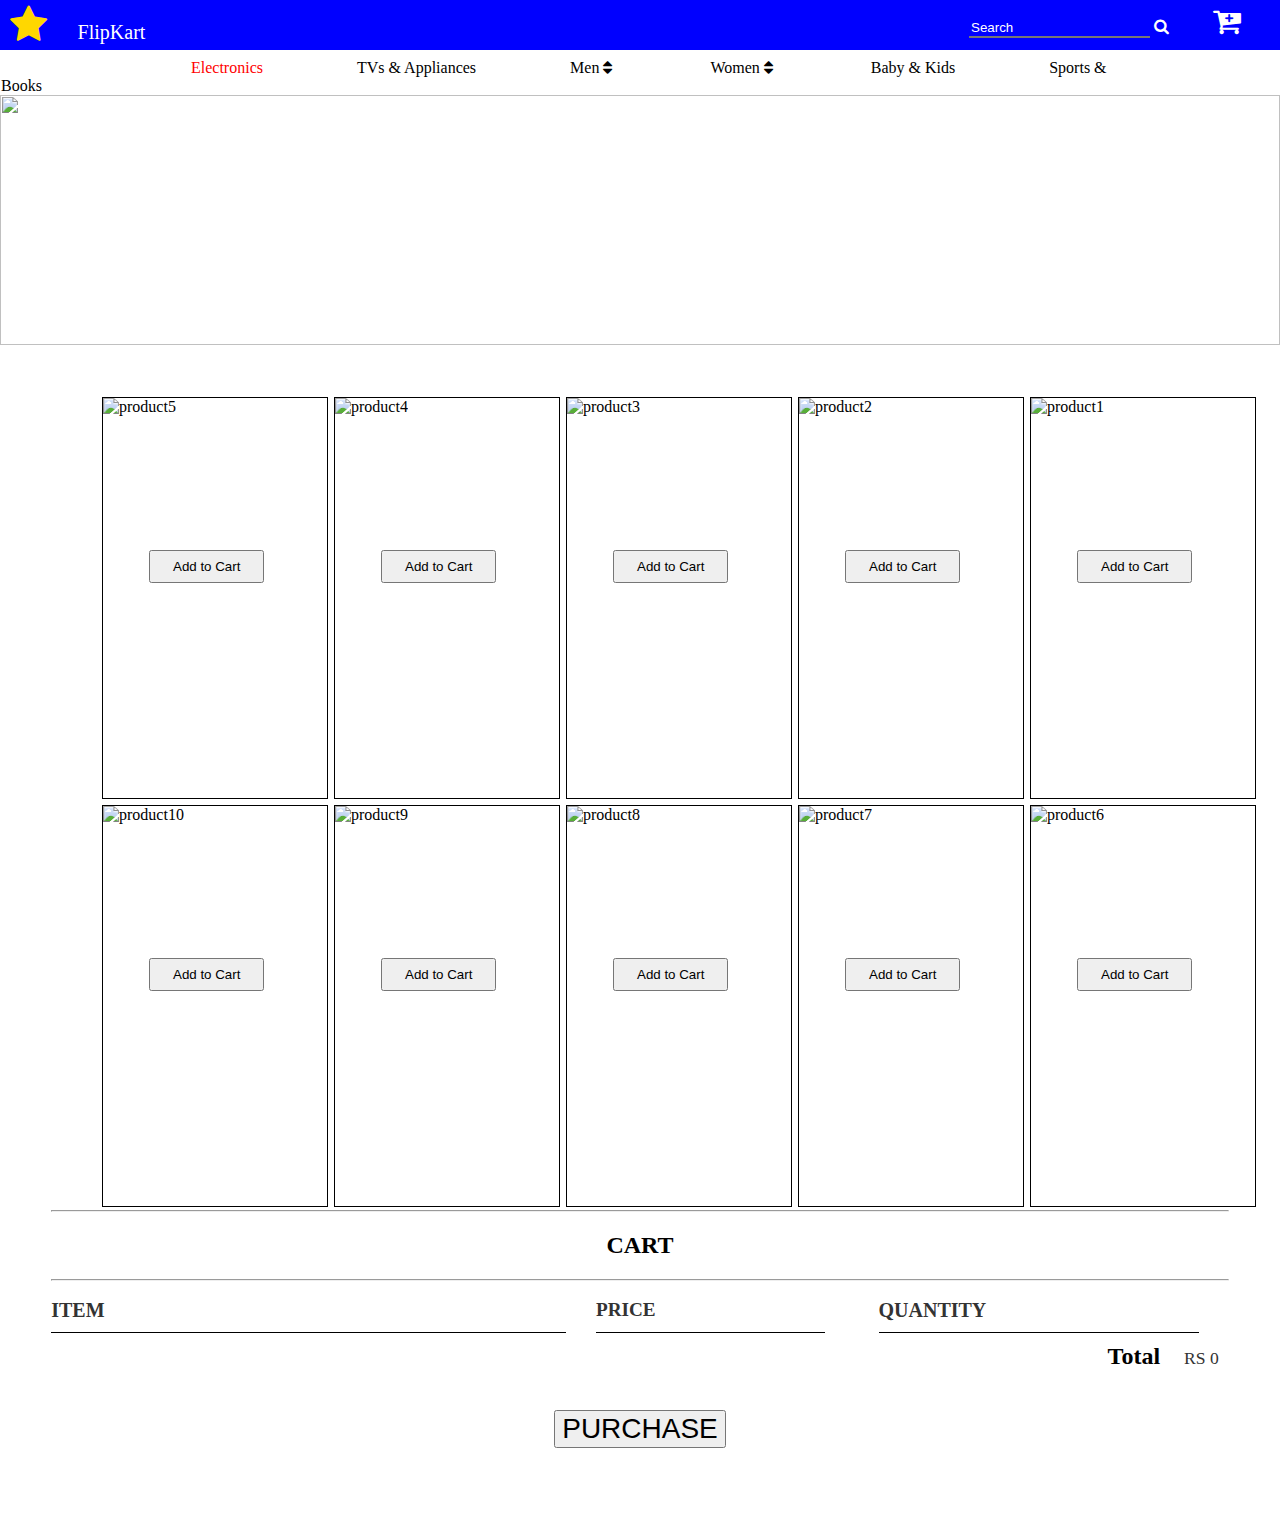
==== commit ece01bda: "modified styling file after correction on logic for products" ====
--- a/index.html
+++ b/index.html
@@ -61,10 +61,11 @@
             <img class="mySlides" src="http://img5a.flixcart.com/www/promos/new/20140922-112828-banner-3-shop-now.jpg" style="width:100% ;height:250px;">
           </div>
           
-    <div id="sidebar">
-<h3>Filters</h3>
-100<input type="range" id="range" name="points" min="0" max="10">1000
-    </div>
+    <div id="sidebar" class="mainSideBar">
+<h3 class ="sideBar_Header">Filters</h3>
+<b>Low</b><input type="range" id="range" name="points" min="0" max="2" oninput="sliderChange(this.value)"><b>High</b>
+    </div> 
+
     <div id="price_range">
 <ul class="priceSorting">
     <li class="sorting" id="sortTitle"><strong>Sort By</strong></li>
--- a/CssFile/media.css
+++ b/CssFile/media.css
@@ -1,9 +1,9 @@
 @media only screen and (max-width: 475px) and (min-width: 320px) {
-  #sidebar {
+  .mainSideBar {
     display: none;
   }
   .mainDiv {
-    padding-top: 550px;
+    padding-top: 967px;
   }
   #icons {
     height: 50px;
@@ -26,8 +26,8 @@
     color: #fff;
     margin-left: 0%;
   }
-  .pro_pic {
-    margin-top: 395px;
+  #firstChild {
+    margin-left: 0px;
   }
 }
 
@@ -36,7 +36,7 @@
     display: none;
   }
   .mainDiv {
-    padding-top: 550px;
+    padding-top: 967px;
   }
   #icons {
     height: 50px;
@@ -55,7 +55,7 @@
     display: none;
   }
   .mainDiv {
-    padding-top: 550px;
+    padding-top: 967px;
   }
   #icons {
     height: 50px;
@@ -64,7 +64,7 @@
     margin-top: -5px;
     margin-right: 20px;
   }
-  .pro_pic {
+  .pro_picproduct-list {
     margin-top: 395px;
   }
 }
@@ -74,7 +74,7 @@
     display: none;
   }
   .mainDiv {
-    padding-top: 550px;
+    padding-top: 967px;
   }
   #icons {
     height: 50px;
--- a/CssFile/sidebar.css
+++ b/CssFile/sidebar.css
@@ -1,11 +1,21 @@
 #sidebar {
   border-right: 1px solid #000;
-  height: 870px;
-  width: 200px;
-  margin-top: 100px;
+  height: 855px;
+  width: 155px;
+  margin-top: 101px;
 }
 
 .sorting {
   cursor: pointer;
 }
+
+.sideBar_Header {
+  text-align: center;
+  padding-top: 20px;
+}
+
+#range {
+  margin-left: 10px;
+  width: 78px;
+}
 /*# sourceMappingURL=sidebar.css.map */--- a/CssFile/contant.css
+++ b/CssFile/contant.css
@@ -5,26 +5,26 @@
 
 .priceSorting {
   float: right;
-  margin-top: -857px;
+  margin-top: -846px;
   margin-right: 350px;
 }
 
 .pro_pic {
   height: 400px;
-  width: 200px;
+  width: 224px;
   border: 1px solid black;
   float: right;
-  margin: 10px;
+  margin: 3px;
 }
 
 .imgDynamic {
   height: 220px;
-  width: 200px;
+  width: 220px;
 }
 
 #product-list {
   float: right;
-  margin-top: -833px;
+  margin-top: -818px;
   margin-right: 21px;
 }
 
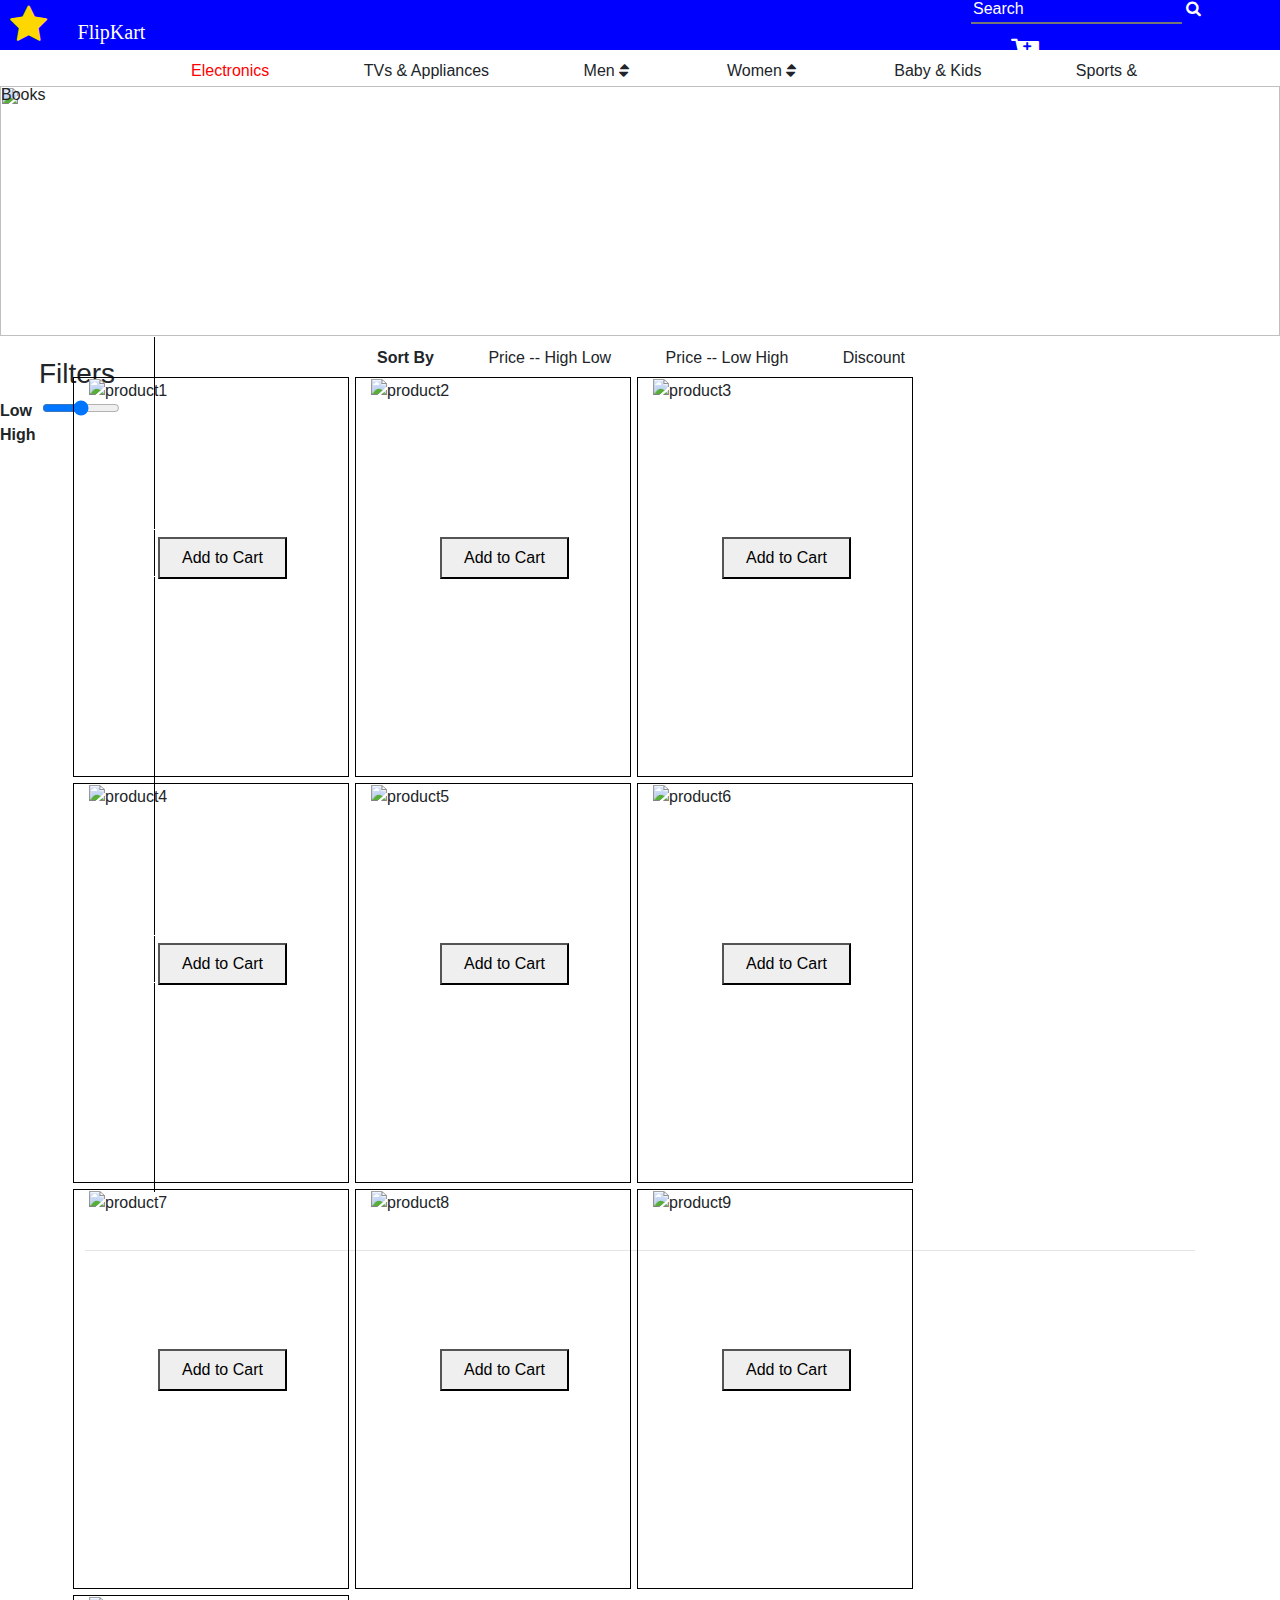
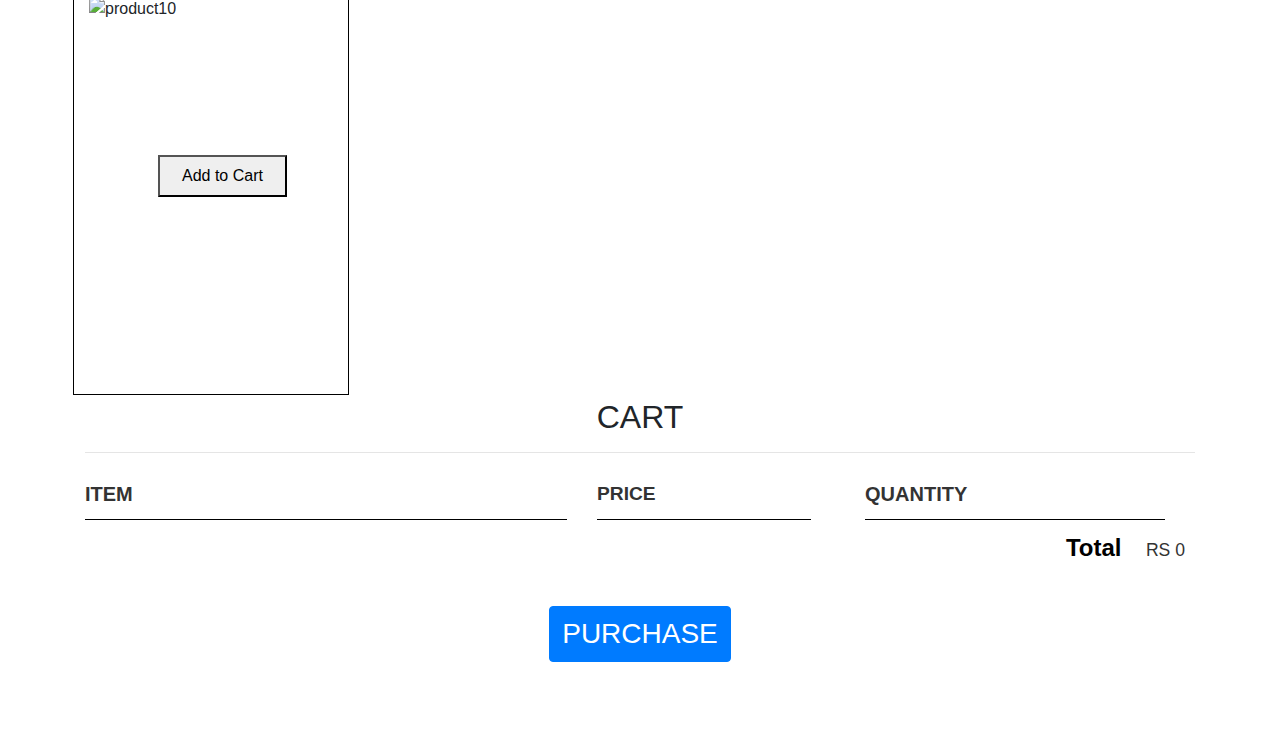
==== commit e9ca37a6: "removed the media quary and add the bootstrap but need to work on that" ====
--- a/index.html
+++ b/index.html
@@ -5,9 +5,10 @@
     <meta name="viewport" content="width=device-width, initial-scale=1.0">
     <meta http-equiv="X-UA-Compatible" content="ie=edge">
     <title>Flipkart</title>
+<link rel="stylesheet" href="https://maxcdn.bootstrapcdn.com/bootstrap/4.0.0/css/bootstrap.min.css" integrity="sha384-Gn5384xqQ1aoWXA+058RXPxPg6fy4IWvTNh0E263XmFcJlSAwiGgFAW/dAiS6JXm" crossorigin="anonymous">
 <link rel="stylesheet" href="https://cdnjs.cloudflare.com/ajax/libs/font-awesome/4.7.0/css/font-awesome.min.css">
 <link rel="stylesheet" href="CssFile/header.css">
-<link rel="stylesheet" href="CssFile/media.css">
+<!-- <link rel="stylesheet" href="CssFile/media.css"> -->
 <link rel="stylesheet" href="CssFile/sidebar.css">
 <link rel="stylesheet" href="CssFile/contant.css">
 <link rel="stylesheet" href="CssFile/dropDown.css">
@@ -63,7 +64,7 @@
           
     <div id="sidebar" class="mainSideBar">
 <h3 class ="sideBar_Header">Filters</h3>
-<b>Low</b><input type="range" id="range" name="points" min="0" max="2" oninput="sliderChange(this.value)"><b>High</b>
+<b onclick="lowToHigh()">Low</b><input type="range" id="range" name="points" min="0" max="2" oninput="sliderChange(this.value)"><b onclick="highToLow()">High</b>
     </div> 
 
     <div id="price_range">
@@ -74,58 +75,59 @@
     <li class="sorting" onclick="Discounts();">Discount</li>
 </ul>
     </div>
-    <div id="product-list" class="mainDiv">
+    <div class="container">
+    <div id="product-list" class="row mainDiv">
        
- <div class="pro_pic"><img class="imgDynamic" src="" alt="product1" id="image_id1"><div class="inner_div_price" id="inner_content1" >
+ <div class="col-12 col-sm-3 col-md-4 col-lg-3 col-xl-3 pro_pic"><img class="imgDynamic" src="" alt="product1" id="image_id1"><div class="inner_div_price" id="inner_content1" >
      
  </div>
  <div class="Add_to_cart"> <button class="cart_class" id="cart_button1" onclick="getValue();">Add to Cart</button></div>
 </div>
- <div class="pro_pic"><img class="imgDynamic" src="" alt="product2" id="image_id2"><div class="inner_div_price" id="inner_content2">
+ <div class="col-12 col-sm-3 col-md-4 col-lg-3 col-xl-3 pro_pic"><img class="imgDynamic" src="" alt="product2" id="image_id2"><div class="inner_div_price" id="inner_content2">
     
  </div>
  <div class="Add_to_cart"> <button class="cart_class" id="cart_button2"  onclick="getValue();">Add to Cart</button></div>
 </div>
- <div class="pro_pic"><img class="imgDynamic" src="" alt="product3" id="image_id3"><div class="inner_div_price"id="inner_content3" >
+ <div class="col-12 col-sm-3 col-md-4 col-lg-3 col-xl-3 pro_pic"><img class="imgDynamic" src="" alt="product3" id="image_id3"><div class="inner_div_price"id="inner_content3" >
     
  </div>
  <div class="Add_to_cart"> <button class="cart_class" id="cart_button3" onclick="getValue();">Add to Cart</button></div>
 </div>
 
- <div class="pro_pic"><img class="imgDynamic" src="" alt="product4" id="image_id4"><div class="inner_div_price" id="inner_content4" >
+ <div class="col-12 col-sm-3 col-md-4 col-lg-3 col-xl-3 pro_pic"><img class="imgDynamic" src="" alt="product4" id="image_id4"><div class="inner_div_price" id="inner_content4" >
    
  </div>
  <div class="Add_to_cart"> <button class="cart_class" id="cart_button4" onclick="getValue();">Add to Cart</button></div>
 </div>
- <div class="pro_pic"><img class="imgDynamic" src="" alt="product5" id="image_id5"><div class="inner_div_price" id="inner_content5">
+ <div class="col-12 col-sm-4 col-md-4 col-lg-3 col-xl-3 pro_pic"><img class="imgDynamic" src="" alt="product5" id="image_id5"><div class="inner_div_price" id="inner_content5">
     
  </div>
  <div class="Add_to_cart"> <button class="cart_class" id="cart_button5" onclick="getValue();">Add to Cart</button></div>
 </div>
 
 <!--<div id="secondRowOfProduct">-->
-    <div class="pro_pic"><img class="imgDynamic" src="" alt="product6" id="image_id6"><div class="inner_div_price" id="inner_content6" >
+    <div class="col-12 col-sm-4 col-md-4 col-lg-3 col-xl-3 pro_pic"><img class="imgDynamic" src="" alt="product6" id="image_id6"><div class="inner_div_price" id="inner_content6" >
      
     </div>
     <div class="Add_to_cart"> <button class="cart_class" id="cart_button6" onclick="getValue();">Add to Cart</button></div>
    </div>
-    <div class="pro_pic"><img class="imgDynamic" src="" alt="product7" id="image_id7"><div class="inner_div_price" id="inner_content7">
+    <div class="col-12 col-sm-4 col-md-4 col-lg-3 col-xl-3 pro_pic"><img class="imgDynamic" src="" alt="product7" id="image_id7"><div class="inner_div_price" id="inner_content7">
        
     </div>
     <div class="Add_to_cart"> <button class="cart_class" id="cart_button7"  onclick="getValue();">Add to Cart</button></div>
    </div>
-    <div class="pro_pic"><img class="imgDynamic" src="" alt="product8" id="image_id8"><div class="inner_div_price"id="inner_content8" >
+    <div class="col-12 col-sm-4 col-md-4 col-lg-3 col-xl-3 pro_pic"><img class="imgDynamic" src="" alt="product8" id="image_id8"><div class="inner_div_price"id="inner_content8" >
        
     </div>
     <div class="Add_to_cart"> <button class="cart_class" id="cart_button8" onclick="getValue();">Add to Cart</button></div>
    </div>
    
-    <div class="pro_pic"><img class="imgDynamic" src="" alt="product9" id="image_id9"><div class="inner_div_price" id="inner_content9" >
+    <div class="col-12 col-sm-4 col-md-4 col-lg-3 col-xl-3 pro_pic"><img class="imgDynamic" src="" alt="product9" id="image_id9"><div class="inner_div_price" id="inner_content9" >
       
     </div>
     <div class="Add_to_cart"> <button class="cart_class" id="cart_button9" onclick="getValue();">Add to Cart</button></div>
    </div>
-    <div class="pro_pic"><img class="imgDynamic" src="" alt="product10" id="image_id10"><div class="inner_div_price" id="inner_content10">
+    <div class="col-12 col-sm-4 col-md-4 col-lg-3 col-xl-3 pro_pic"><img class="imgDynamic" src="" alt="product10" id="image_id10"><div class="inner_div_price" id="inner_content10">
        
     </div>
     <div class="Add_to_cart"> <button class="cart_class" id="cart_button10" onclick="getValue();">Add to Cart</button></div>
@@ -133,6 +135,7 @@
 
 <!--</div>-->
     </div>
+</div>
     <div class="success-checkmark" id="checkmark" style="display:none;">
             <div class="check-icon">
               <span class="icon-line line-tip"></span>
--- a/CssFile/header.css
+++ b/CssFile/header.css
@@ -80,12 +80,12 @@
 
   }
   .mySlides {display:none;}
-  body
+  /* body
   {
     width: 100%;
     margin: 0px;
     background-image: url('https://backgrounddownload.com/wp-content/uploads/2018/09/background-images-gray-color-4-300x200.jpg');
     background-repeat: no-repeat;
-    background-size: 150%;
-  }
+    background-size: 1500%;
+  } */
 /*# sourceMappingURL=header.css.map */--- a/CssFile/media.css
+++ b/CssFile/media.css
@@ -1,4 +1,37 @@
 @media only screen and (max-width: 475px) and (min-width: 320px) {
+  .cart_class {
+    margin-left: 83px;
+    /* margin-bottom: 134px; */
+    margin-top: 4px;
+    padding: 7px 22px;
+    cursor: pointer;
+  }
+  .imgDynamic {
+    height: 228px;
+    width: 100%;
+  }
+  .inner_div_price {
+    height: 116px;
+    width: 200px;
+    border-style: none;
+    margin-top: 10px;
+    text-align: center;
+    margin-left: 68px;
+    line-height: 0.9em;
+  }
+  .pro_pic {
+    height: 400px;
+    width: 100%;
+    border: 1px solid black;
+    float: right;
+    margin: 3px;
+    margin-right: -17px;
+  }
+  #product-list {
+    float: right;
+    margin-top: -976px;
+    margin-right: 21px;
+  }
   .mainSideBar {
     display: none;
   }
@@ -11,7 +44,7 @@
     border-style: none;
     float: right;
     margin-right: -5px;
-    margin-top: -1%;
+    margin-top: -11%;
   }
   .fa-star {
     font-size: 20px;
@@ -26,8 +59,21 @@
     color: #fff;
     margin-left: 0%;
   }
-  #firstChild {
-    margin-left: 0px;
+  .dropdown {
+    display: none;
+  }
+  .priceSorting, .sorting {
+    display: inline-block;
+  }
+  .priceSorting {
+    float: right;
+    margin-top: 107px;
+    margin-right: 20px;
+    /* padding-bottom: 10px; */
+    line-height: 1.5em;
+  }
+  .sorting {
+    cursor: pointer;
   }
 }
 
--- a/CssFile/sidebar.css
+++ b/CssFile/sidebar.css
@@ -3,6 +3,7 @@
   height: 855px;
   width: 155px;
   margin-top: 101px;
+  cursor: pointer;
 }
 
 .sorting {
@@ -17,5 +18,6 @@
 #range {
   margin-left: 10px;
   width: 78px;
+  cursor: pointer;
 }
 /*# sourceMappingURL=sidebar.css.map */--- a/CssFile/contant.css
+++ b/CssFile/contant.css
@@ -19,7 +19,7 @@
 
 .imgDynamic {
   height: 220px;
-  width: 220px;
+  width: 100%;
 }
 
 #product-list {
@@ -32,6 +32,7 @@
   height: 116px;
   width: 200px;
   border-style: none;
+  margin-left: 20%;
   margin-top: 10px;
   text-align: center;
 }
@@ -48,7 +49,7 @@
 }
 
 .cart_class {
-  margin-left: 45px;
+  margin-left: 68px;
   margin-top: 7px;
   padding: 7px 22px;
   cursor: pointer;
